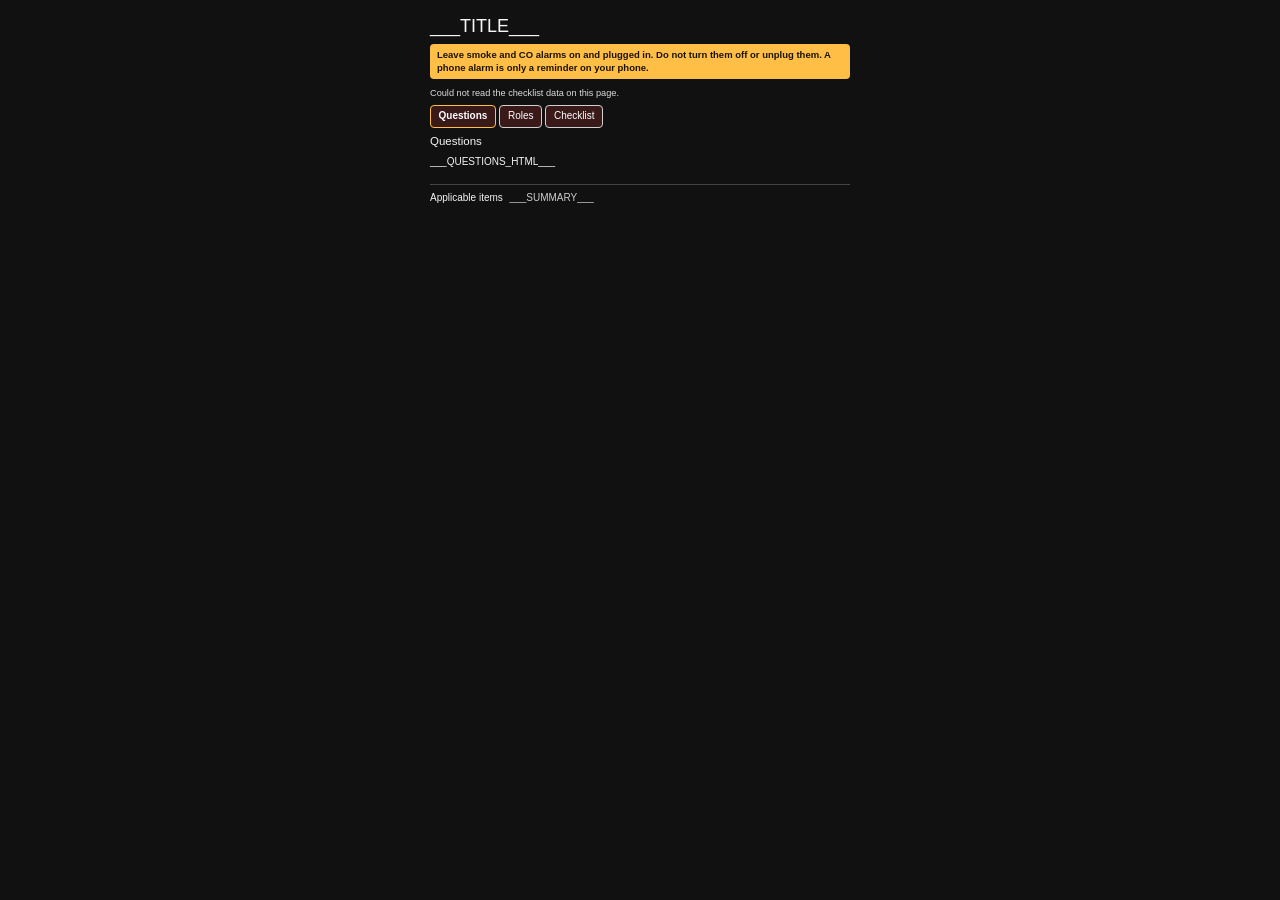
==== src/checklist.template.html @ 74d9a413 "feat: add WebMCP tools and modern web hardening Declare the dark color scheme, drop the remote font," ====
<!DOCTYPE html>
<html lang="en-US">
<head>
    <meta charset="utf-8">
    <meta name="viewport" content="width=device-width, initial-scale=1">
    <meta name="color-scheme" content="dark">
    <meta http-equiv="Content-Security-Policy" content="default-src 'self'; script-src 'self'; style-src 'self'; img-src 'self'; font-src 'self'; connect-src 'self'; object-src 'none'; base-uri 'none'">
    <title>___TITLE___</title>
    <meta name="description" content="___TITLE___: answer the questions and follow only the applicable items.">
    <link rel="icon" href="../../favicon.svg" type="image/svg+xml">
    <link rel="stylesheet" href="../../lib/css/bootswatch.css">
    <link rel="stylesheet" href="../../lib/css/checklist.css">
    <link rel="alternate" type="text/plain" href="checklist.txt" title="Conditional checklist rules">
</head>
<body>
    <a class="skip-link" href="#main">Skip to content</a>
    <header>
        <h1>___TITLE___</h1>
        <p id="safety-notice" role="note" data-testid="safety-notice">
            Leave smoke and CO alarms on and plugged in.
            Do not turn them off or unplug them.
            A phone alarm is only a reminder on your phone.
        </p>
    </header>
    <main id="main" tabindex="-1">
        <div id="status" role="status" aria-live="polite" data-testid="status"></div>
        <div class="tablist" role="tablist" aria-label="Checklist sections">
            <button type="button" role="tab" id="tab-questions" aria-controls="panel-questions" aria-selected="true" tabindex="0" data-testid="tab-questions">Questions</button>
            <button type="button" role="tab" id="tab-roles" aria-controls="panel-roles" aria-selected="false" tabindex="-1" data-testid="tab-roles">Roles</button>
            <button type="button" role="tab" id="tab-checklist" aria-controls="panel-checklist" aria-selected="false" tabindex="-1" data-testid="tab-checklist">Checklist</button>
        </div>
        <div id="panel-questions" role="tabpanel" aria-labelledby="tab-questions" data-testid="panel-questions">
            <h2>Questions</h2>
            <form id="question-form" autocomplete="off">
                <div id="questions-root">___QUESTIONS_HTML___</div>
            </form>
        </div>
        <div id="panel-roles" role="tabpanel" hidden aria-labelledby="tab-roles" data-testid="panel-roles">
            <h2>Roles</h2>
            <div id="roles-root">___ROLES_HTML___</div>
        </div>
        <div id="panel-checklist" role="tabpanel" hidden aria-labelledby="tab-checklist" data-testid="panel-checklist">
            <h2>Checklist</h2>
            <div id="tasks-root">___TASKS_HTML___</div>
        </div>
        <details id="applicable">
            <summary>
                <span id="applicable-heading">Applicable items</span>
                <span id="applicable-summary" data-testid="applicable-summary">___SUMMARY___</span>
            </summary>
            <nav class="file-links" aria-label="Checklist files">
                <a href="checklist.txt" data-testid="rules-link">Plain-text rules</a>
                <a href="questions.json">Questions</a>
                <a href="tasks.json">Conditional tasks</a>
                <a href="../../llms.txt">Agent notes</a>
            </nav>
            <p><button type="button" id="copy-applicable" data-testid="copy-applicable">Copy applicable items</button></p>
            <pre id="applicable-checklist-text" data-testid="applicable-checklist-text">___APPLICABLE_TEXT___</pre>
        </details>
        <noscript>
            <p>
                JavaScript is off, so the applicable list uses No for every question that does not set a default.
                Read checklist.txt for the conditional rules. Do not treat tasks.json as a list of things to do.
            </p>
        </noscript>
    </main>
    <script id="checklist-data" type="application/json">___DATA_JSON___</script>
    <script src="../../lib/js/checklist.js"></script>
</body>
</html>
---- lib/css/checklist.css ----
html {
  color-scheme: dark;
  scrollbar-color: #666 #111;
}

body {
  background: #111;
  color: #f5f5f5;
  font-family: "Helvetica Neue", Helvetica, Arial, sans-serif;
  font-size: 1rem;
  line-height: 1.4;
  margin: 0 auto;
  max-width: 44rem;
  padding: 1rem 1rem 3rem;
}

h1,
h2,
h3,
h4,
h5,
h6 {
  color: #f7f7f7;
  font-family: "Helvetica Neue", Helvetica, Arial, sans-serif;
  line-height: 1.2;
  margin: 0.6rem 0;
}

h1 {
  font-size: 1.8rem;
  text-wrap: balance;
}

h2 {
  font-size: 1.15rem;
}

h3 {
  font-size: 0.95rem;
  letter-spacing: 0.02em;
  margin: 0.9rem 0 0.25rem;
  text-transform: uppercase;
}

a {
  color: #9fd0ff;
}

.skip-link {
  left: 0.5rem;
  position: absolute;
  top: 0.5rem;
}

.skip-link:not(:focus) {
  clip: rect(0, 0, 0, 0);
  height: 1px;
  overflow: hidden;
  position: absolute;
  width: 1px;
}

#safety-notice {
  background: #ffbf47;
  border-radius: 4px;
  color: #1b1200;
  font-size: 0.95rem;
  font-weight: 700;
  margin: 0.5rem 0 0.75rem;
  padding: 0.45rem 0.7rem;
}

.tablist {
  display: flex;
  flex-wrap: wrap;
  gap: 0.35rem;
  margin: 0.5rem 0 0.75rem;
}

button,
.tablist button,
#copy-applicable {
  background: #3a1919;
  border: 1px solid #d0d0d0;
  border-radius: 4px;
  color: #fff;
  font: inherit;
  min-height: 2.25rem;
  padding: 0.35rem 0.75rem;
}

.tablist button[aria-selected="true"] {
  border-color: #ffbf47;
  font-weight: 700;
}

:focus-visible {
  outline: 3px solid #ffd60a;
  outline-offset: 2px;
}

.question {
  align-items: center;
  border-bottom: 1px solid #333;
  display: flex;
  gap: 0.75rem;
  justify-content: space-between;
  padding: 0.45rem 0;
}

.question-text {
  margin: 0;
}

.question-description {
  margin: 0.2rem 0 0;
}

.answer-choices {
  display: flex;
  flex: none;
  gap: 0.25rem;
}

.answer-choices input {
  height: 1px;
  opacity: 0;
  position: absolute;
  width: 1px;
}

.answer-choices label {
  align-items: center;
  border: 1px solid #888;
  border-radius: 4px;
  display: inline-flex;
  justify-content: center;
  min-height: 2.25rem;
  min-width: 3.4rem;
  padding: 0 0.55rem;
}

.answer-choices input:checked + label {
  background: #3a1919;
  border-color: #ffbf47;
  font-weight: 700;
}

.answer-choices input:focus-visible + label {
  outline: 3px solid #ffd60a;
  outline-offset: 2px;
}

.task-list,
#panel-roles ul {
  list-style: none;
  margin: 0;
  padding: 0;
}

.task-row {
  align-items: flex-start;
  border-bottom: 1px solid #2a2a2a;
  display: flex;
  flex-wrap: wrap;
  gap: 0.55rem;
  margin: 0;
  padding: 0.4rem 0.15rem;
}

.task-list input {
  flex: none;
  height: 1.15rem;
  margin-top: 0.15rem;
  width: 1.15rem;
}

.task-list label {
  font-size: 1rem;
  margin: 0;
}

.task-role {
  color: #bdbdbd;
  font-size: 0.8rem;
  margin-left: 0.45rem;
}

.task-row:has(input:checked) {
  background: #145214;
}

@media (prefers-reduced-motion: reduce) {
  html {
    scroll-behavior: auto;
  }
}

.visually-hidden {
  border: 0;
  clip: rect(0, 0, 0, 0);
  height: 1px;
  margin: -1px;
  overflow: hidden;
  padding: 0;
  position: absolute;
  white-space: nowrap;
  width: 1px;
}

#status {
  color: #ddd;
  font-size: 0.92rem;
  min-height: 1.2rem;
}

details#applicable {
  border-top: 1px solid #444;
  margin-top: 1.5rem;
  padding-top: 0.6rem;
}

details#applicable summary {
  cursor: pointer;
}

#applicable-summary {
  color: #ccc;
  margin-left: 0.4rem;
}

.file-links {
  display: flex;
  flex-wrap: wrap;
  gap: 0.75rem;
  margin: 0.6rem 0;
}

#applicable-checklist-text {
  background: #1a1a1a;
  border: 1px solid #555;
  color: #f4f4f4;
  max-height: 16rem;
  overflow: auto;
  padding: 0.6rem;
  white-space: pre-wrap;
}

#panel-roles li {
  margin: 0.35rem 0;
}

.example-list li {
  margin: 0.4rem 0;
}
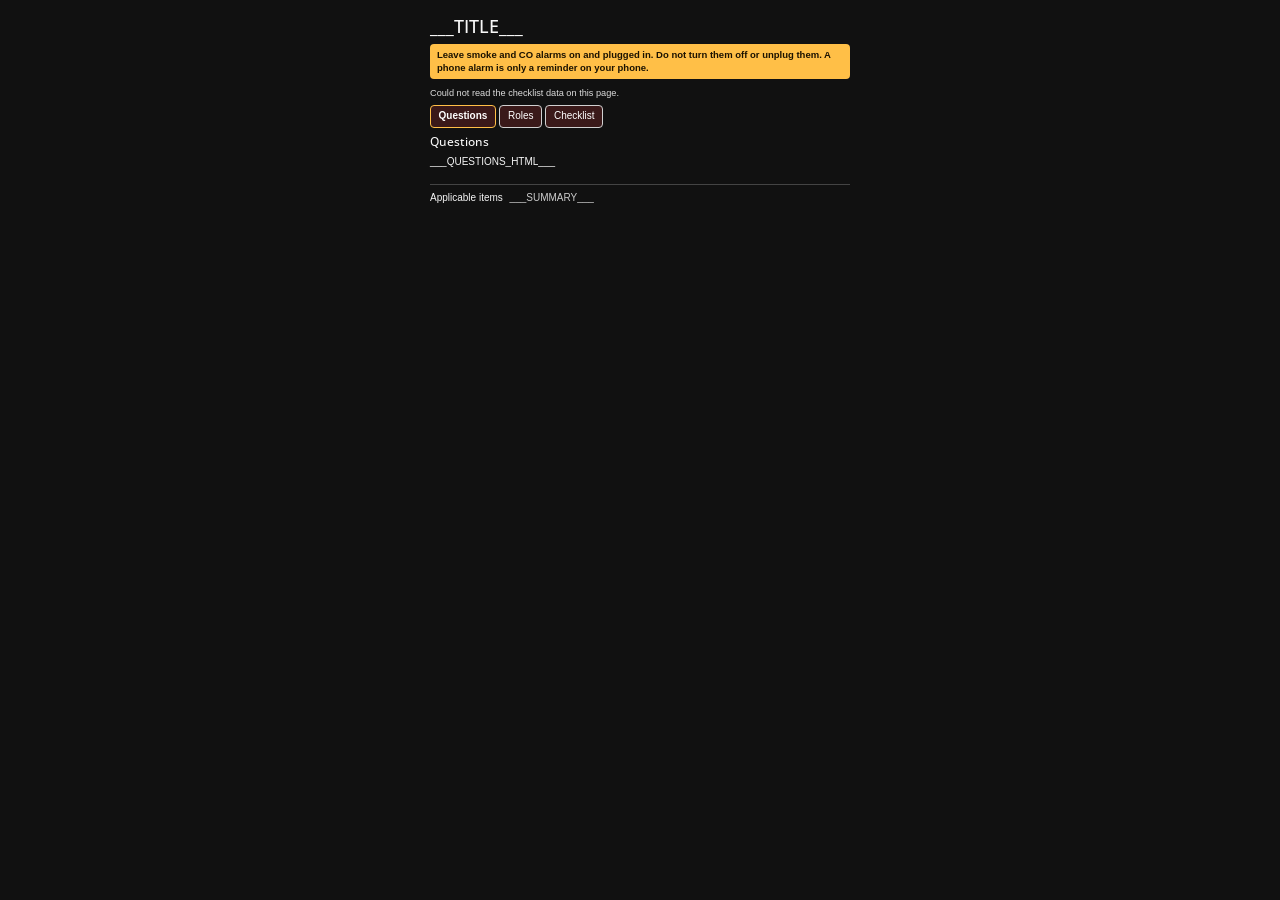
==== commit 5c588d3a: "Merge cb62d33756709d215676d9ccb152855ea96ff538 into 5c1f84cec9baff47434609240f0a0a1eeb27c545" ====
--- a/src/checklist.template.html
+++ b/src/checklist.template.html
@@ -1,70 +1,129 @@
-<!DOCTYPE html>
+<!doctype html>
 <html lang="en-US">
-<head>
-    <meta charset="utf-8">
-    <meta name="viewport" content="width=device-width, initial-scale=1">
-    <meta name="color-scheme" content="dark">
-    <meta http-equiv="Content-Security-Policy" content="default-src 'self'; script-src 'self'; style-src 'self'; img-src 'self'; font-src 'self'; connect-src 'self'; object-src 'none'; base-uri 'none'">
+  <head>
+    <meta charset="utf-8" />
+    <meta name="viewport" content="width=device-width, initial-scale=1" />
     <title>___TITLE___</title>
-    <meta name="description" content="___TITLE___: answer the questions and follow only the applicable items.">
-    <link rel="icon" href="../../favicon.svg" type="image/svg+xml">
-    <link rel="stylesheet" href="../../lib/css/bootswatch.css">
-    <link rel="stylesheet" href="../../lib/css/checklist.css">
-    <link rel="alternate" type="text/plain" href="checklist.txt" title="Conditional checklist rules">
-</head>
-<body>
-    <a class="skip-link" href="#main">Skip to content</a>
+    <meta
+      name="description"
+      content="___TITLE___: answer the questions and follow only the applicable items."
+    />
+    <link rel="stylesheet" href="../../lib/css/bootswatch.css" />
+    <link rel="stylesheet" href="../../lib/css/checklist.css" />
+    <link
+      rel="alternate"
+      type="text/plain"
+      href="checklist.txt"
+      title="Conditional checklist rules"
+    />
+  </head>
+  <body>
+    <a class="skip-link" href="#panel-questions">Skip to questions</a>
     <header>
-        <h1>___TITLE___</h1>
-        <p id="safety-notice" role="note" data-testid="safety-notice">
-            Leave smoke and CO alarms on and plugged in.
-            Do not turn them off or unplug them.
-            A phone alarm is only a reminder on your phone.
+      <h1>___TITLE___</h1>
+      <p id="safety-notice" role="note" data-testid="safety-notice">
+        Leave smoke and CO alarms on and plugged in. Do not turn them off or unplug them. A phone
+        alarm is only a reminder on your phone.
+      </p>
+    </header>
+    <main id="main">
+      <div id="status" role="status" aria-live="polite" data-testid="status"></div>
+      <div class="tablist" role="tablist" aria-label="Checklist sections">
+        <button
+          type="button"
+          role="tab"
+          id="tab-questions"
+          aria-controls="panel-questions"
+          aria-selected="true"
+          tabindex="0"
+          data-testid="tab-questions"
+        >
+          Questions
+        </button>
+        <button
+          type="button"
+          role="tab"
+          id="tab-roles"
+          aria-controls="panel-roles"
+          aria-selected="false"
+          tabindex="-1"
+          data-testid="tab-roles"
+        >
+          Roles
+        </button>
+        <button
+          type="button"
+          role="tab"
+          id="tab-checklist"
+          aria-controls="panel-checklist"
+          aria-selected="false"
+          tabindex="-1"
+          data-testid="tab-checklist"
+        >
+          Checklist
+        </button>
+      </div>
+      <div
+        id="panel-questions"
+        role="tabpanel"
+        aria-labelledby="tab-questions"
+        data-testid="panel-questions"
+      >
+        <h2>Questions</h2>
+        <form id="question-form" autocomplete="off">
+          <div id="questions-root">___QUESTIONS_HTML___</div>
+        </form>
+      </div>
+      <div
+        id="panel-roles"
+        role="tabpanel"
+        hidden
+        aria-labelledby="tab-roles"
+        data-testid="panel-roles"
+      >
+        <h2>Roles</h2>
+        <div id="roles-root">___ROLES_HTML___</div>
+      </div>
+      <div
+        id="panel-checklist"
+        role="tabpanel"
+        hidden
+        aria-labelledby="tab-checklist"
+        data-testid="panel-checklist"
+      >
+        <h2>Checklist</h2>
+        <div id="tasks-root">___TASKS_HTML___</div>
+      </div>
+      <details id="applicable">
+        <summary>
+          <span id="applicable-heading">Applicable items</span>
+          <span id="applicable-summary" data-testid="applicable-summary">___SUMMARY___</span>
+        </summary>
+        <nav class="file-links" aria-label="Checklist files">
+          <a href="checklist.txt" data-testid="rules-link">Plain-text rules</a>
+          <a href="questions.json">Questions</a>
+          <a href="tasks.json">Conditional tasks</a>
+          <a href="../../llms.txt">Agent notes</a>
+        </nav>
+        <p>
+          <button type="button" id="copy-applicable" data-testid="copy-applicable">
+            Copy applicable items
+          </button>
         </p>
-    </header>
-    <main id="main" tabindex="-1">
-        <div id="status" role="status" aria-live="polite" data-testid="status"></div>
-        <div class="tablist" role="tablist" aria-label="Checklist sections">
-            <button type="button" role="tab" id="tab-questions" aria-controls="panel-questions" aria-selected="true" tabindex="0" data-testid="tab-questions">Questions</button>
-            <button type="button" role="tab" id="tab-roles" aria-controls="panel-roles" aria-selected="false" tabindex="-1" data-testid="tab-roles">Roles</button>
-            <button type="button" role="tab" id="tab-checklist" aria-controls="panel-checklist" aria-selected="false" tabindex="-1" data-testid="tab-checklist">Checklist</button>
-        </div>
-        <div id="panel-questions" role="tabpanel" aria-labelledby="tab-questions" data-testid="panel-questions">
-            <h2>Questions</h2>
-            <form id="question-form" autocomplete="off">
-                <div id="questions-root">___QUESTIONS_HTML___</div>
-            </form>
-        </div>
-        <div id="panel-roles" role="tabpanel" hidden aria-labelledby="tab-roles" data-testid="panel-roles">
-            <h2>Roles</h2>
-            <div id="roles-root">___ROLES_HTML___</div>
-        </div>
-        <div id="panel-checklist" role="tabpanel" hidden aria-labelledby="tab-checklist" data-testid="panel-checklist">
-            <h2>Checklist</h2>
-            <div id="tasks-root">___TASKS_HTML___</div>
-        </div>
-        <details id="applicable">
-            <summary>
-                <span id="applicable-heading">Applicable items</span>
-                <span id="applicable-summary" data-testid="applicable-summary">___SUMMARY___</span>
-            </summary>
-            <nav class="file-links" aria-label="Checklist files">
-                <a href="checklist.txt" data-testid="rules-link">Plain-text rules</a>
-                <a href="questions.json">Questions</a>
-                <a href="tasks.json">Conditional tasks</a>
-                <a href="../../llms.txt">Agent notes</a>
-            </nav>
-            <p><button type="button" id="copy-applicable" data-testid="copy-applicable">Copy applicable items</button></p>
-            <pre id="applicable-checklist-text" data-testid="applicable-checklist-text">___APPLICABLE_TEXT___</pre>
-        </details>
-        <noscript>
-            <p>
-                JavaScript is off, so the applicable list uses No for every question that does not set a default.
-                Read checklist.txt for the conditional rules. Do not treat tasks.json as a list of things to do.
-            </p>
-        </noscript>
+        <pre id="applicable-checklist-text" data-testid="applicable-checklist-text">
+___APPLICABLE_TEXT___</pre>
+      </details>
+      <noscript>
+        <p>
+          JavaScript is off, so the applicable list uses No for every question that does not set a
+          default. Read checklist.txt for the conditional rules. Do not treat tasks.json as a list
+          of things to do.
+        </p>
+      </noscript>
     </main>
-    <script id="checklist-data" type="application/json">___DATA_JSON___</script>
+    <script id="checklist-data" type="application/json">
+      ___DATA_JSON___
+    </script>
     <script src="../../lib/js/checklist.js"></script>
-</body>
+  </body>
 </html>
--- a/lib/css/bootswatch.css
+++ b/lib/css/bootswatch.css
@@ -0,0 +1,44 @@
+/* Subset of bootswatch v3.3.2 (MIT) and Bootstrap 3 used by these pages.
+ * Homepage: http://bootswatch.com
+ * Copyright 2012-2015 Thomas Park
+ * Licensed under MIT
+ * Based on Bootstrap
+ */
+@import url("//fonts.googleapis.com/css?family=Open+Sans:400italic,700italic,400,700");
+html { font-family: sans-serif; text-size-adjust: 100%; }
+body { margin: 0px; }
+article, aside, details, figcaption, figure, footer, header, hgroup, main, menu, nav, section, summary { display: block; }
+[hidden], template { display: none; }
+a { background-color: transparent; }
+a:active, a:hover { outline: 0px; }
+h1 { font-size: 2em; margin: 0.67em 0px; }
+pre { overflow: auto; }
+code, kbd, pre, samp { font-family: monospace, monospace; font-size: 1em; }
+button, input, optgroup, select, textarea { color: inherit; font: inherit; margin: 0px; }
+button { overflow: visible; }
+button, select { text-transform: none; }
+button, html input[type="button"], input[type="reset"], input[type="submit"] { appearance: button; cursor: pointer; }
+input { line-height: normal; }
+input[type="checkbox"], input[type="radio"] { box-sizing: border-box; padding: 0px; }
+@media print{*, ::before, ::after { background: transparent !important; color: rgb(0, 0, 0) !important; box-shadow: none !important; text-shadow: none !important; }a, a:visited { text-decoration: underline; }a[href]::after { content: " (" attr(href) ")"; }a[href^="#"]::after, a[href^="javascript:"]::after { content: ""; }pre, blockquote { border: 1px solid rgb(153, 153, 153); break-inside: avoid; }p, h2, h3 { orphans: 3; widows: 3; }h2, h3 { break-after: avoid; }}
+* { box-sizing: border-box; }
+html { font-size: 10px; -webkit-tap-highlight-color: rgba(0, 0, 0, 0); }
+body { font-family: "Open Sans", "Helvetica Neue", Helvetica, Arial, sans-serif; font-size: 14px; line-height: 1.42857; color: rgb(102, 102, 102); background-color: rgb(255, 255, 255); }
+input, button, select, textarea { font-family: inherit; font-size: inherit; line-height: inherit; }
+a { color: rgb(51, 153, 243); text-decoration: none; }
+a:hover, a:focus { color: rgb(51, 153, 243); text-decoration: underline; }
+a:focus { outline: -webkit-focus-ring-color auto 5px; outline-offset: -2px; }
+h1, h2, h3, h4, h5, h6, .h1, .h2, .h3, .h4, .h5, .h6 { font-family: "Open Sans", "Helvetica Neue", Helvetica, Arial, sans-serif; font-weight: 500; line-height: 1.1; color: rgb(45, 45, 45); }
+h1, .h1, h2, .h2, h3, .h3 { margin-top: 20px; margin-bottom: 10px; }
+h1, .h1 { font-size: 36px; }
+h2, .h2 { font-size: 30px; }
+h3, .h3 { font-size: 24px; }
+p { margin: 0px 0px 10px; }
+ul, ol { margin-top: 0px; margin-bottom: 10px; }
+code, kbd, pre, samp { font-family: Menlo, Monaco, Consolas, "Courier New", monospace; }
+pre { display: block; padding: 9.5px; margin: 0px 0px 10px; font-size: 13px; line-height: 1.42857; word-break: break-all; overflow-wrap: break-word; color: rgb(51, 51, 51); background-color: rgb(245, 245, 245); border: 1px solid rgb(204, 204, 204); border-radius: 4px; }
+label { display: inline-block; max-width: 100%; margin-bottom: 5px; font-weight: bold; }
+input[type="radio"], input[type="checkbox"] { margin: 4px 0px 0px; line-height: normal; }
+input[type="file"]:focus, input[type="radio"]:focus, input[type="checkbox"]:focus { outline: -webkit-focus-ring-color auto 5px; outline-offset: -2px; }
+@media print{*, ::before, ::after { background: transparent !important; color: rgb(0, 0, 0) !important; box-shadow: none !important; text-shadow: none !important; }a, a:visited { text-decoration: underline; }a[href]::after { content: " (" attr(href) ")"; }p, h2, h3 { orphans: 3; widows: 3; }h2, h3 { break-after: avoid; }}
+code { padding: 2px 4px; font-size: 90%; color: rgb(199, 37, 78); background-color: rgb(249, 242, 244); border-radius: 4px; }
--- a/lib/css/checklist.css
+++ b/lib/css/checklist.css
@@ -1,8 +1,3 @@
-html {
-  color-scheme: dark;
-  scrollbar-color: #666 #111;
-}
-
 body {
   background: #111;
   color: #f5f5f5;
@@ -16,19 +11,14 @@
 
 h1,
 h2,
-h3,
-h4,
-h5,
-h6 {
+h3 {
   color: #f7f7f7;
-  font-family: "Helvetica Neue", Helvetica, Arial, sans-serif;
   line-height: 1.2;
   margin: 0.6rem 0;
 }
 
 h1 {
   font-size: 1.8rem;
-  text-wrap: balance;
 }
 
 h2 {
@@ -53,7 +43,7 @@
 }
 
 .skip-link:not(:focus) {
-  clip: rect(0, 0, 0, 0);
+  clip-path: inset(50%);
   height: 1px;
   overflow: hidden;
   position: absolute;
@@ -140,6 +130,15 @@
   padding: 0 0.55rem;
 }
 
+.task-list label {
+  font-size: 1rem;
+  margin: 0;
+}
+
+.example-list li {
+  margin: 0.4rem 0;
+}
+
 .answer-choices input:checked + label {
   background: #3a1919;
   border-color: #ffbf47;
@@ -158,11 +157,10 @@
   padding: 0;
 }
 
-.task-row {
+.task-list li {
   align-items: flex-start;
   border-bottom: 1px solid #2a2a2a;
   display: flex;
-  flex-wrap: wrap;
   gap: 0.55rem;
   margin: 0;
   padding: 0.4rem 0.15rem;
@@ -175,30 +173,19 @@
   width: 1.15rem;
 }
 
-.task-list label {
-  font-size: 1rem;
-  margin: 0;
-}
-
 .task-role {
   color: #bdbdbd;
   font-size: 0.8rem;
   margin-left: 0.45rem;
 }
 
-.task-row:has(input:checked) {
+.task-list li:has(input:checked) {
   background: #145214;
-}
-
-@media (prefers-reduced-motion: reduce) {
-  html {
-    scroll-behavior: auto;
-  }
 }
 
 .visually-hidden {
   border: 0;
-  clip: rect(0, 0, 0, 0);
+  clip-path: inset(50%);
   height: 1px;
   margin: -1px;
   overflow: hidden;
@@ -249,7 +236,3 @@
 #panel-roles li {
   margin: 0.35rem 0;
 }
-
-.example-list li {
-  margin: 0.4rem 0;
-}
